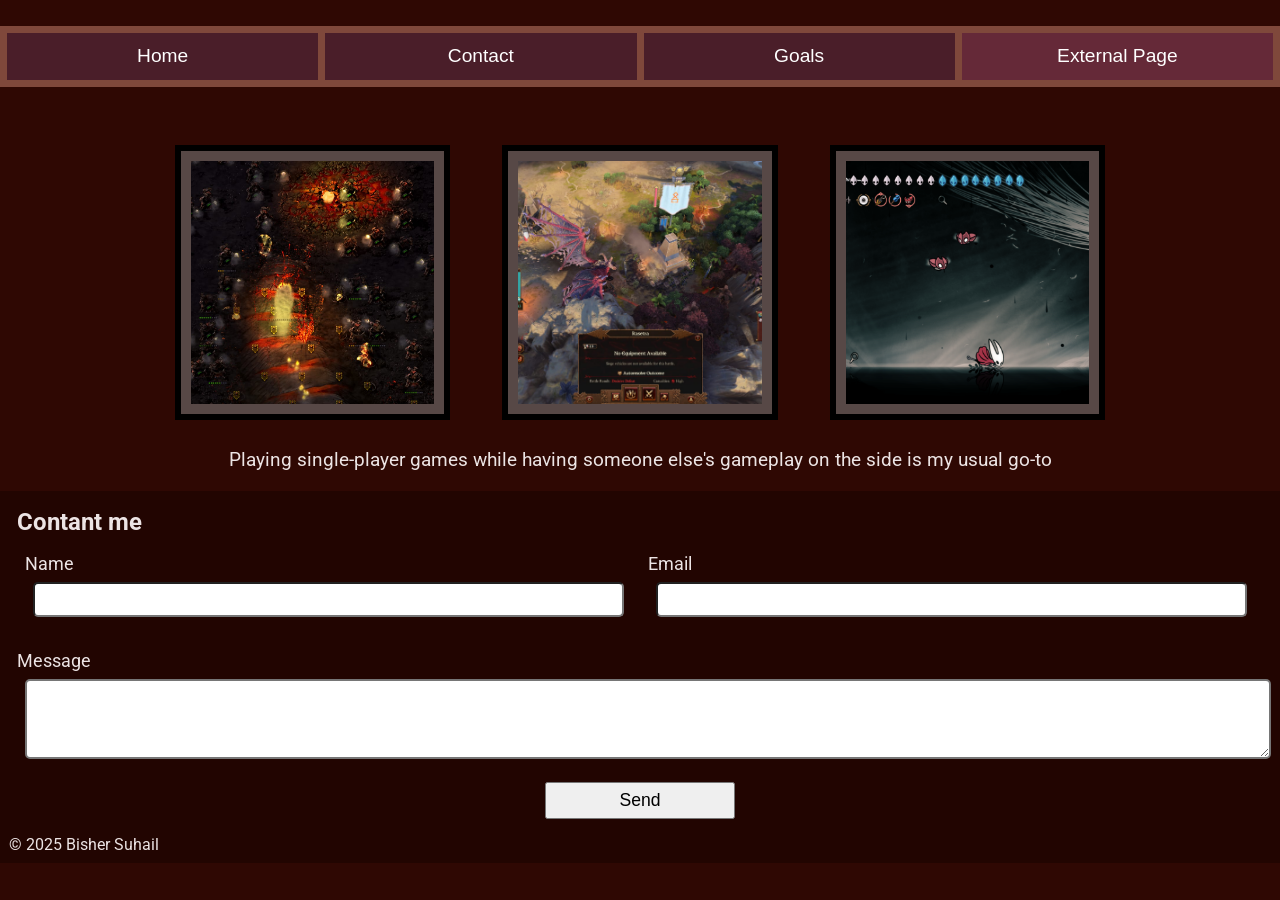
==== external-page.html @ 4e5fdfea "sheets refactoring and external page" ====
<!DOCTYPE html>
<html lang="en">
<head>
    <meta charset="UTF-8">
    <meta name="viewport" content="width=device-width, initial-scale=1.0">
    <link rel="stylesheet" href="global-sheet.css"/>
    <link rel="stylesheet" href="external-page-sheet.css"/>
    <title>Interests</title>
</head>
<body>
    <nav>
        <button onclick="location.href='index.html'">Home</button>
        <button onclick="location.href='#mailtoform'">Contact</button>
        <button onclick="location.href='index.html'">Goals</button>
        <button class= "currentpage lastbutton" onclick="location.href='external-page.html'">External Page</button>
    </nav>
    <div class="wrapper"> <!-- pivot content off the webpage edges-->
        <main>
            <section class ="hobbies">
                <wrap> <!-- wrap all images for consistent size regardless of actual image's size-->
                    <img
                        src="images/factorio.jpeg"
                        alt="factory game factorio"
                    />
                </wrap>

                <wrap>
                    <img
                        src="images/warhammer.jpeg"
                        alt="Strategy game Total War Warhammer 3"
                    />
                </wrap>

                <wrap>
                    <img
                        src="images/hollowknight.png"
                        alt="Action game Hollowknight Silksong"
                    />
                </wrap>
            </section>
            <p class ="hobbies-text">Playing single-player games while having someone else's gameplay on the side is my usual go-to</p>
        </main>
    </div>
    <footer>
        <form id = "mailtoform" action="mailto:bshr.suheil0001@stud.hkr.se" method="post" enctype="text/plain">
            <h2 style= "margin-bottom: 0px">Contant me</h2>
            <div class="inline-labels">
                <label> Name
                    <input type="text" name="name" required>
                </label>
                <label> Email
                    <input type="email" name="email" required>
                </label>
            </div>
            <label> Message
                <textarea name="message" rows="4" required></textarea>
            </label>
            <button type="submit">Send</button>
        </form>
        <p>&copy; 2025 Bisher Suhail</p>
    </footer>
</body>
</html>
---- global-sheet.css ----
/* General style sheet that applies to the entire website */

@import url('https://fonts.googleapis.com/css2?family=Roboto:wght@400;700&display=swap');
*:not(input, textarea, button) {
    font-family: 'Roboto', 'Arial', 'sans-serif';
    background-color: #2f0803;
    color: #ece4e4;
}

/* Allow the navbar and the footer background to stretch to the page edges */
body {
    margin: 0px;
}

/* Default margin settings applied for certain elements */
body .wrapper { 
    margin: 8px;
}

nav { 
    display: flex; 
    margin-top: 2%;
    margin-bottom: 5%;
    width: 100%;
}

nav button {
    flex: 1;
    padding: 1%;
    font-size: 120%;
    border: 7px solid #7f483b;
    border-right: none;
    background-color: #4a1e29;
    color: #ffffff;
}

nav button:hover {
    background-color: #924939;
    cursor: pointer;
}

/* Set buttons focus effect and exclude current webpage from focus and hover effects */
nav button:focus, .currentpage, .currentpage:hover {
    background-color: #652938;
}

.lastbutton {  
    border-right: 7px solid #7f483b;
}

/* rounding meter bar's corners */
meter::-webkit-meter-bar {
  border-radius: 10px;
  background: #ffd9c8;
}

meter::-webkit-meter-optimum-value,
meter::-webkit-meter-suboptimum-value,
meter::-webkit-meter-even-less-good-value {
  background: linear-gradient(#ffd9c8, #c04b3a);
}

/* "Contact me" section*/
#mailtoform {
    display: flex;
    flex-direction: column;
}

/* Specified labels are set on the same row */
#mailtoform .inline-labels {
    display: flex;
    margin-top: 10px;
}

/* Modifiy the content of labels in mailtoform*/
#mailtoform label {
    display: flex;
    flex-direction: column;
    width: 100%;
    font-size: 1.1em;
}

#mailtoform input, #mailtoform textarea {
    padding: 0.6em; /* Bigger fields*/
    margin-bottom: 10px;
    border-width: 2px;
    border-radius: 5px;
}

#mailtoform button {
    align-self: center;
    padding: 6px;
    margin-top: 5px;
    width: 15%;
    font-size: 1.1em;
}

footer {
    padding: 1px;
}

footer, footer *:not(input, textarea, button) {
    background-color: #220501;
}

footer * {
    margin: 8px;
}
---- external-page-sheet.css ----
.hobbies {
    display: flex;
    justify-content: center;
    gap: 5vw;
}

.hobbies img{
    border: 10px solid #6a6666ae;
    box-shadow: 0 0 0 6px #000000; 
    width: 19vw;
    height: 19vw;
    object-fit: cover; 
}

.hobbies-text {
    text-align: center;
    font-size: 1.2em;
    margin-top: 30px;
}

@media all and (max-width: 800px) {
    .hobbies {
        flex-direction: column;
        align-items: center;
        gap: 30px;
    }
    .hobbies img {
        width: 30vw;
        height: 30vw;
    }
}
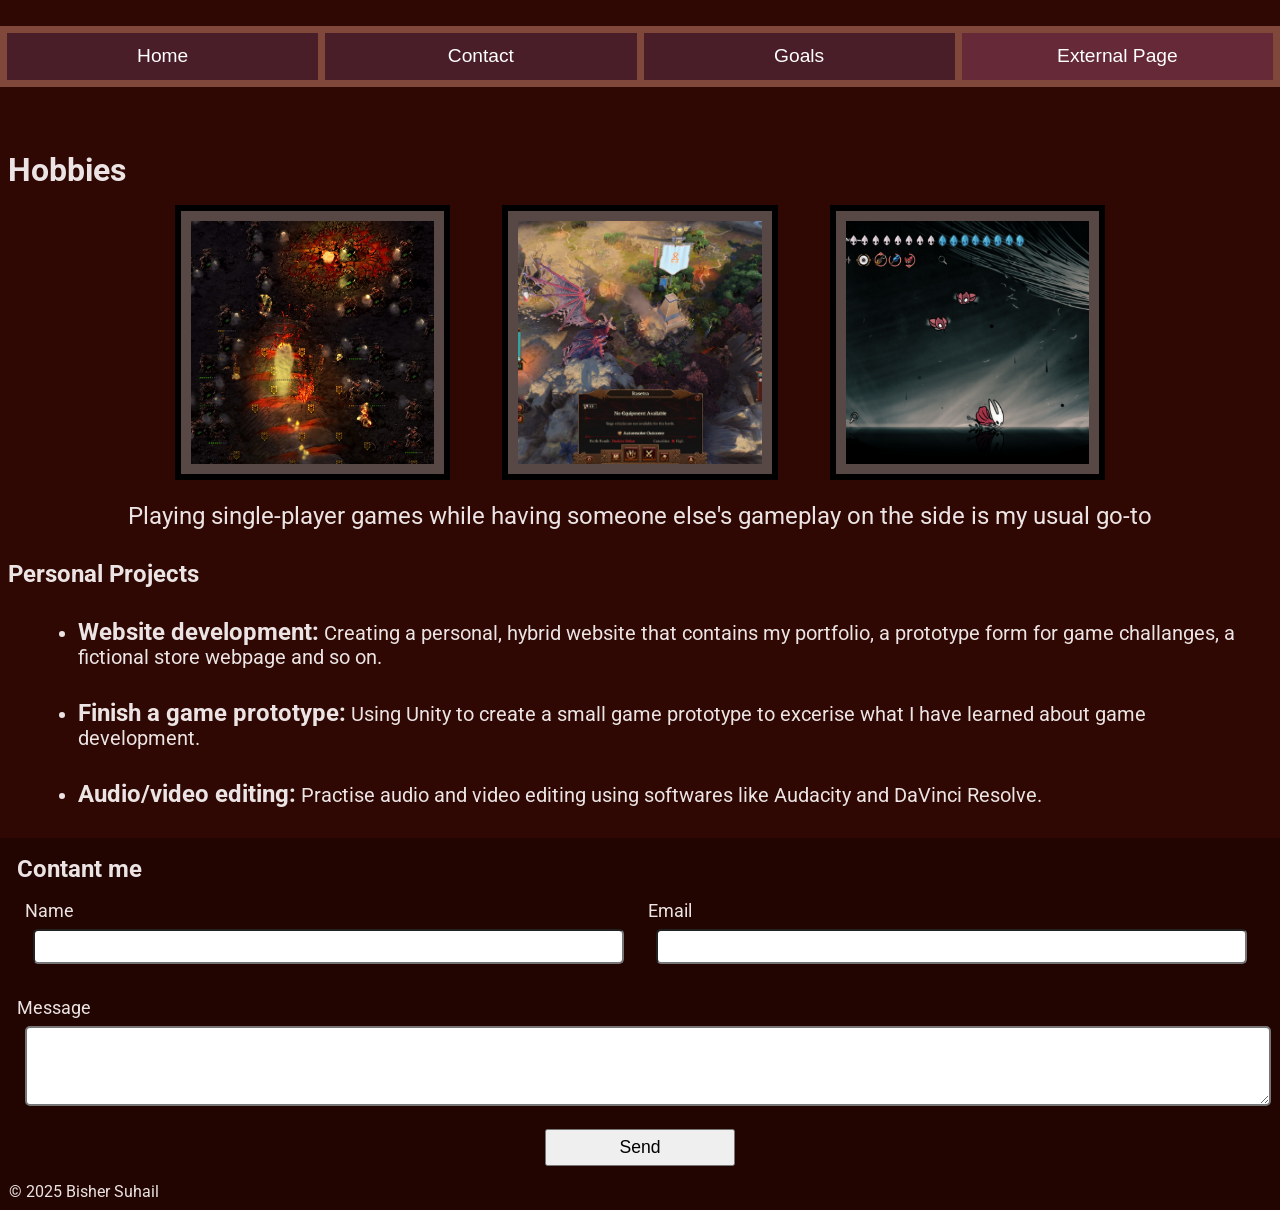
==== commit 9b5a20c1: "personal projects" ====
--- a/external-page.html
+++ b/external-page.html
@@ -5,17 +5,20 @@
     <meta name="viewport" content="width=device-width, initial-scale=1.0">
     <link rel="stylesheet" href="global-sheet.css"/>
     <link rel="stylesheet" href="external-page-sheet.css"/>
-    <title>Interests</title>
+    <title>About me</title>
+    <link rel="icon" type="image/png" href="images/favicon.ico"/>
 </head>
 <body>
     <nav>
         <button onclick="location.href='index.html'">Home</button>
         <button onclick="location.href='#mailtoform'">Contact</button>
-        <button onclick="location.href='index.html'">Goals</button>
+        <button onclick="location.href='./index.html#goals'">Goals</button>
         <button class= "currentpage lastbutton" onclick="location.href='external-page.html'">External Page</button>
     </nav>
+
     <div class="wrapper"> <!-- pivot content off the webpage edges-->
-        <main>
+        <main id = "hobbies">
+            <h1>Hobbies</h1>
             <section class ="hobbies">
                 <wrap> <!-- wrap all images for consistent size regardless of actual image's size-->
                     <img
@@ -40,7 +43,24 @@
             </section>
             <p class ="hobbies-text">Playing single-player games while having someone else's gameplay on the side is my usual go-to</p>
         </main>
+
+        <article id = "projects">
+            <h1>Personal Projects</h1>
+            <ul>
+                <li>
+                    <b>Website development:</b> Creating a personal, hybrid website that contains my portfolio, 
+                    a prototype form for game challanges, a fictional store webpage and so on.
+                </li>
+                <li>
+                    <b>Finish a game prototype:</b> Using Unity to create a small game prototype to excerise what I have learned about game development.
+                </li>
+                <li>
+                    <b>Audio/video editing:</b> Practise audio and video editing using softwares like Audacity and DaVinci Resolve.
+                </li>
+            </ul>
+        </article>
     </div>
+
     <footer>
         <form id = "mailtoform" action="mailto:bshr.suheil0001@stud.hkr.se" method="post" enctype="text/plain">
             <h2 style= "margin-bottom: 0px">Contant me</h2>
--- a/external-page-sheet.css
+++ b/external-page-sheet.css
@@ -15,11 +15,25 @@
 
 .hobbies-text {
     text-align: center;
-    font-size: 1.2em;
-    margin-top: 30px;
+    font-size: 1.5em;
+    margin-bottom: 30px;
 }
 
+ #projects li
+{
+    font-size: 1.2em;
+    margin: 30px;
+}
+
+#projects li b, #projects li {
+    font-size: 1.22em;
+}
+
+
 @media all and (max-width: 800px) {
+    #hobbies h1 {
+        text-align: center;
+    }
     .hobbies {
         flex-direction: column;
         align-items: center;
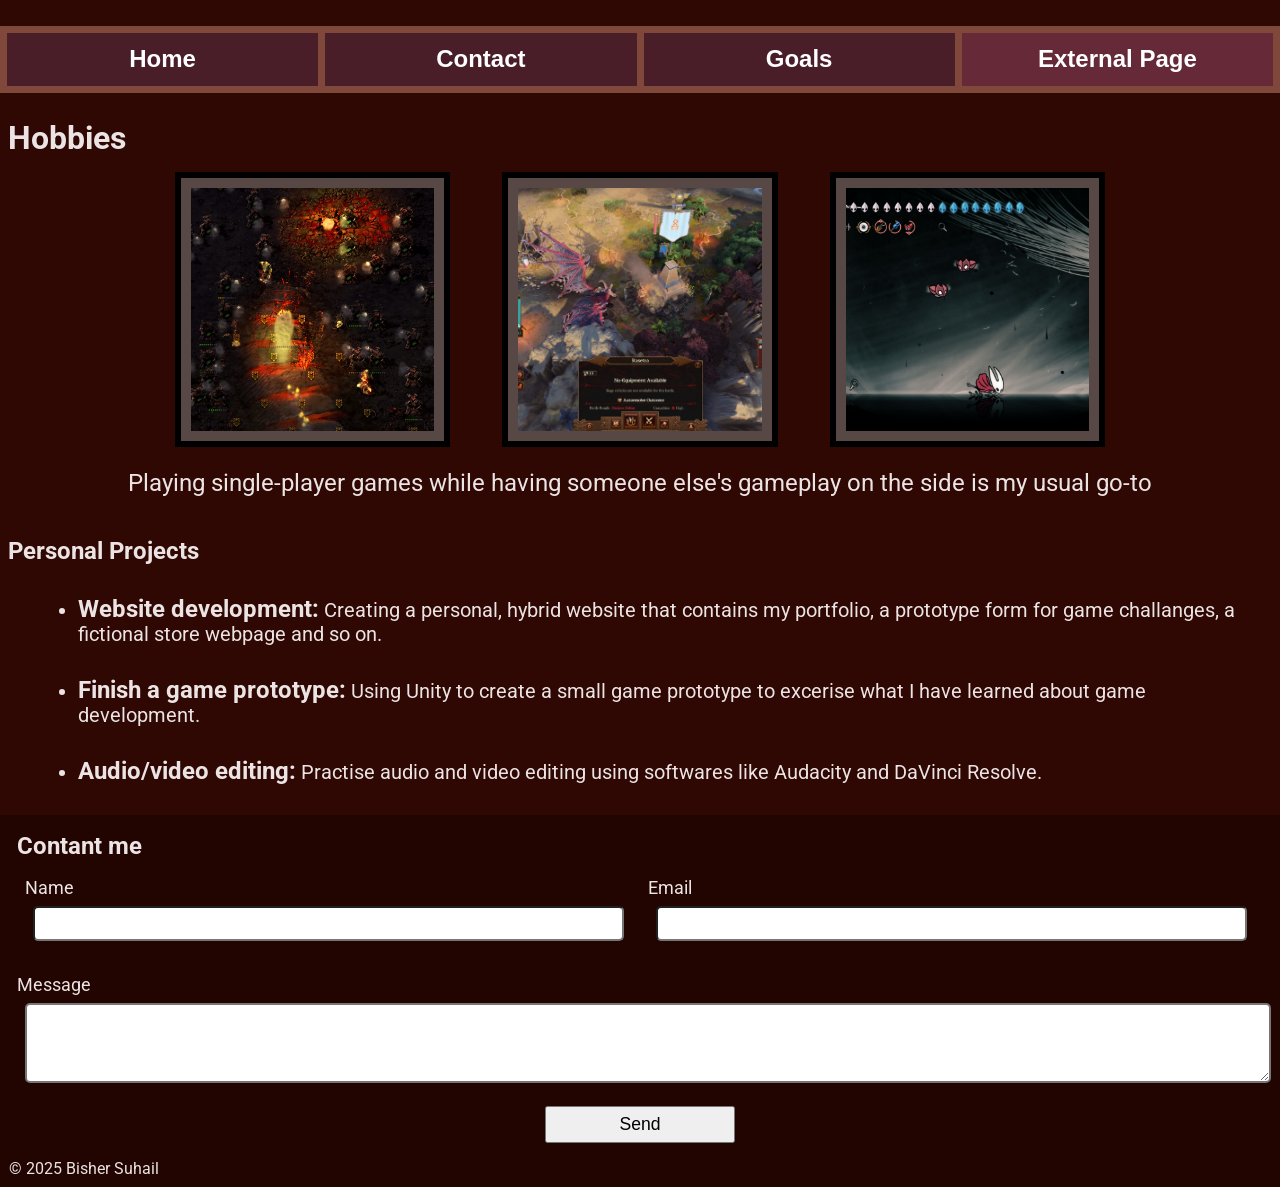
==== commit 83312b43: "finishing touches 01" ====
--- a/external-page.html
+++ b/external-page.html
@@ -1,3 +1,4 @@
+<!-- HTML document for external page -->
 <!DOCTYPE html>
 <html lang="en">
 <head>
@@ -16,11 +17,13 @@
         <button class= "currentpage lastbutton" onclick="location.href='external-page.html'">External Page</button>
     </nav>
 
-    <div class="wrapper"> <!-- pivot content off the webpage edges-->
+    <div class="wrapper"> <!-- Content wrapper -->
+        <!-- Hobbies section -->
         <main id = "hobbies">
             <h1>Hobbies</h1>
             <section class ="hobbies">
-                <wrap> <!-- wrap all images for consistent size regardless of actual image's size-->
+                <!-- Game images -->
+                <wrap> <!-- Image wrapper for consistent size -->
                     <img
                         src="images/factorio.jpeg"
                         alt="factory game factorio"
@@ -44,6 +47,7 @@
             <p class ="hobbies-text">Playing single-player games while having someone else's gameplay on the side is my usual go-to</p>
         </main>
 
+        <!-- Personal projects section -->
         <article id = "projects">
             <h1>Personal Projects</h1>
             <ul>
@@ -61,6 +65,7 @@
         </article>
     </div>
 
+    <!-- Footer with contact form -->
     <footer>
         <form id = "mailtoform" action="mailto:bshr.suheil0001@stud.hkr.se" method="post" enctype="text/plain">
             <h2 style= "margin-bottom: 0px">Contant me</h2>
--- a/global-sheet.css
+++ b/global-sheet.css
@@ -1,34 +1,37 @@
+/* General style sheet that applies to the entire website */
+@import url('https://fonts.googleapis.com/css2?family=Roboto:wght@400;700&display=swap');
 
-/* General style sheet that applies to the entire website */
-
-@import url('https://fonts.googleapis.com/css2?family=Roboto:wght@400;700&display=swap');
+/* Set default font and colors for most elements */
 *:not(input, textarea, button) {
     font-family: 'Roboto', 'Arial', 'sans-serif';
     background-color: #2f0803;
     color: #ece4e4;
 }
 
-/* Allow the navbar and the footer background to stretch to the page edges */
+/* Remove default body margin for full-width backgrounds */
 body {
     margin: 0px;
 }
 
-/* Default margin settings applied for certain elements */
+/* Wrapper margin for page content */
 body .wrapper { 
     margin: 8px;
 }
 
+/* Navigation bar layout */
 nav { 
     display: flex; 
     margin-top: 2%;
-    margin-bottom: 5%;
+    margin-bottom: 2%;
     width: 100%;
 }
 
+/* Navigation button styles */
 nav button {
     flex: 1;
     padding: 1%;
     font-size: 120%;
+    font-weight: bold;
     border: 7px solid #7f483b;
     border-right: none;
     background-color: #4a1e29;
@@ -40,40 +43,42 @@
     cursor: pointer;
 }
 
-/* Set buttons focus effect and exclude current webpage from focus and hover effects */
+/* Current page button focus and hovered button styles */
 nav button:focus, .currentpage, .currentpage:hover {
     background-color: #652938;
 }
 
+/* Last navigation button border */
 .lastbutton {  
     border-right: 7px solid #7f483b;
 }
 
-/* rounding meter bar's corners */
+/* Meter bar rounded corners */
 meter::-webkit-meter-bar {
   border-radius: 10px;
   background: #ffd9c8;
 }
 
+/* Meter bar gradient fill */
 meter::-webkit-meter-optimum-value,
 meter::-webkit-meter-suboptimum-value,
 meter::-webkit-meter-even-less-good-value {
   background: linear-gradient(#ffd9c8, #c04b3a);
 }
 
-/* "Contact me" section*/
+/* Contact form layout */
 #mailtoform {
     display: flex;
     flex-direction: column;
 }
 
-/* Specified labels are set on the same row */
+/* Inline layouts */
 #mailtoform .inline-labels {
     display: flex;
     margin-top: 10px;
 }
 
-/* Modifiy the content of labels in mailtoform*/
+/* Label styling in the contact form */
 #mailtoform label {
     display: flex;
     flex-direction: column;
@@ -96,6 +101,7 @@
     font-size: 1.1em;
 }
 
+/* Footer padding and background */
 footer {
     padding: 1px;
 }
@@ -107,3 +113,10 @@
 footer * {
     margin: 8px;
 }
+
+/* Larger navigation button font for wide screens */
+@media all and (min-width: 1200px) {
+    nav button {
+        font-size: 1.5em;
+    }
+}
--- a/external-page-sheet.css
+++ b/external-page-sheet.css
@@ -1,10 +1,11 @@
-
+/* Styles for hobbies section */
 .hobbies {
     display: flex;
     justify-content: center;
     gap: 5vw;
 }
 
+/* Styles for hobby images */
 .hobbies img{
     border: 10px solid #6a6666ae;
     box-shadow: 0 0 0 6px #000000; 
@@ -13,22 +14,27 @@
     object-fit: cover; 
 }
 
+/* Text under hobbies section */
 .hobbies-text {
     text-align: center;
     font-size: 1.5em;
-    margin-bottom: 30px;
 }
 
- #projects li
-{
+/* Projects section margin */
+#projects {
+    margin-top: 40px;
+}
+
+/* Project list item styles */
+#projects li {
     font-size: 1.2em;
     margin: 30px;
 }
 
+/* List item font size in projects */
 #projects li b, #projects li {
     font-size: 1.22em;
 }
-
 
 @media all and (max-width: 800px) {
     #hobbies h1 {
@@ -43,5 +49,8 @@
         width: 30vw;
         height: 30vw;
     }
+
+    .hobbies-text {
+        font-size: 1.2em;
+    }
 }
-
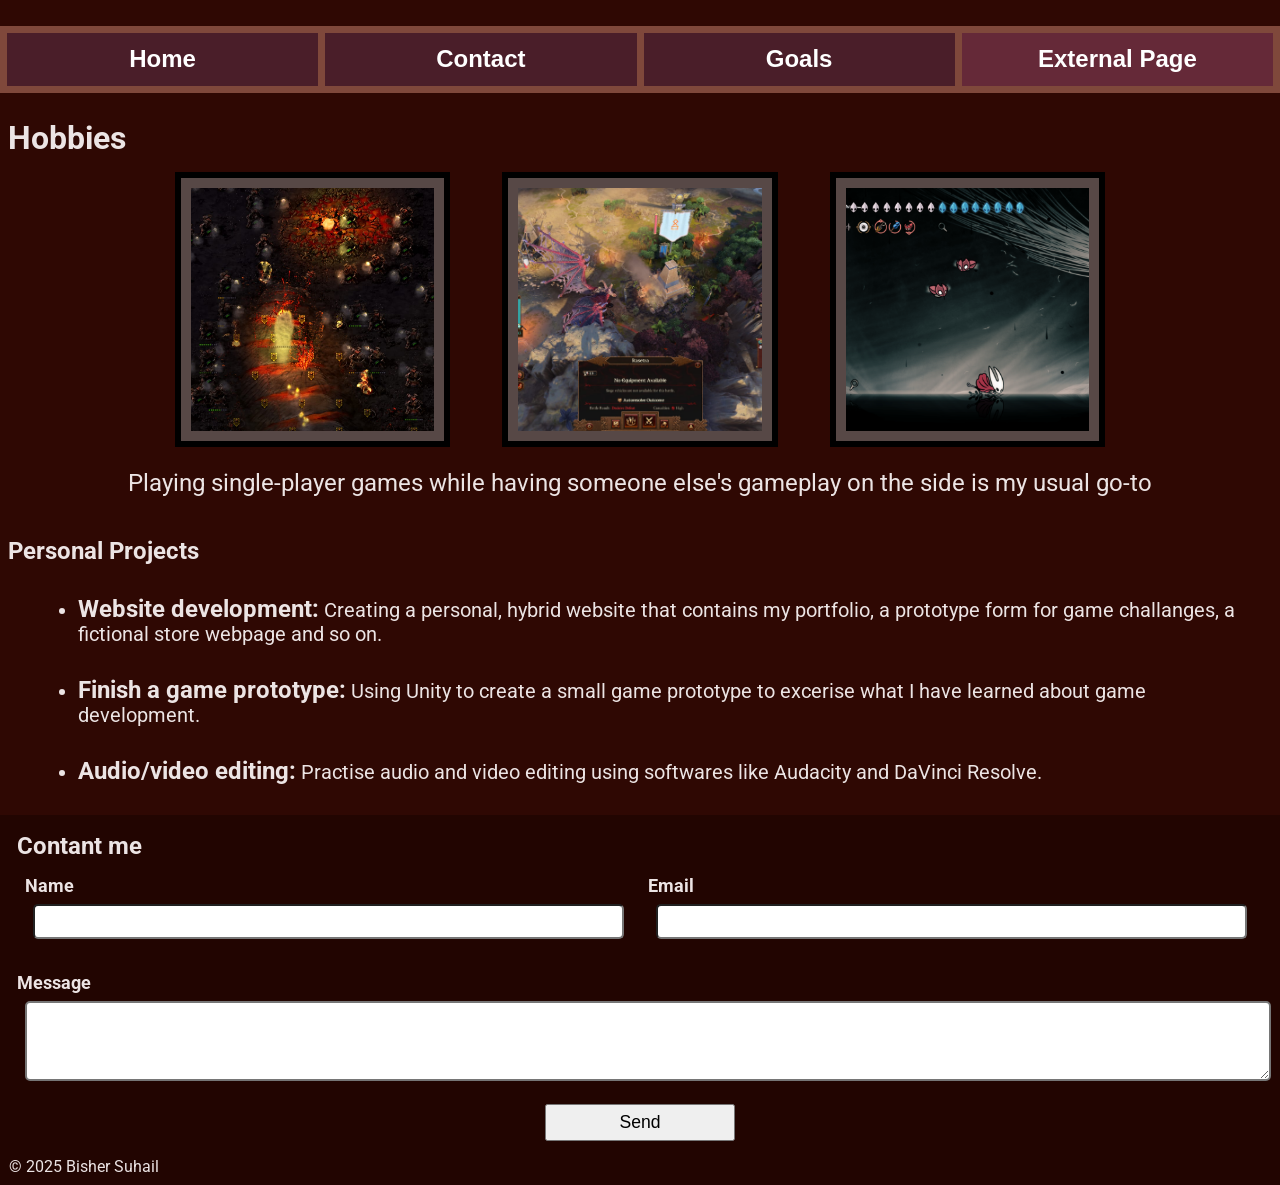
==== commit 9cdb6a38: "add: contact form script Create a script responsible for contact form elements and get relevant elem" ====
--- a/external-page.html
+++ b/external-page.html
@@ -44,7 +44,8 @@
                     />
                 </wrap>
             </section>
-            <p class ="hobbies-text">Playing single-player games while having someone else's gameplay on the side is my usual go-to</p>
+            <p class ="hobbies-text">Playing single-player games while having someone 
+                                        else's gameplay on the side is my usual go-to</p>
         </main>
 
         <!-- Personal projects section -->
@@ -53,13 +54,15 @@
             <ul>
                 <li>
                     <b>Website development:</b> Creating a personal, hybrid website that contains my portfolio, 
-                    a prototype form for game challanges, a fictional store webpage and so on.
+                        a prototype form for game challanges, a fictional store webpage and so on.
                 </li>
                 <li>
-                    <b>Finish a game prototype:</b> Using Unity to create a small game prototype to excerise what I have learned about game development.
+                    <b>Finish a game prototype:</b> Using Unity to create a 
+                        small game prototype to excerise what I have learned about game development.
                 </li>
                 <li>
-                    <b>Audio/video editing:</b> Practise audio and video editing using softwares like Audacity and DaVinci Resolve.
+                    <b>Audio/video editing:</b> Practise audio and video editing using 
+                        softwares like Audacity and DaVinci Resolve.
                 </li>
             </ul>
         </article>
@@ -85,4 +88,5 @@
         <p>&copy; 2025 Bisher Suhail</p>
     </footer>
 </body>
+<script src="contactform.js"></script>
 </html>
--- a/global-sheet.css
+++ b/global-sheet.css
@@ -2,7 +2,7 @@
 @import url('https://fonts.googleapis.com/css2?family=Roboto:wght@400;700&display=swap');
 
 /* Set default font and colors for most elements */
-*:not(input, textarea, button) {
+*:not(input, select, option, textarea, button) {
     font-family: 'Roboto', 'Arial', 'sans-serif';
     background-color: #2f0803;
     color: #ece4e4;
@@ -66,27 +66,30 @@
   background: linear-gradient(#ffd9c8, #c04b3a);
 }
 
-/* Contact form layout */
-#mailtoform {
+#mailtoform, #mailtoform label {
     display: flex;
     flex-direction: column;
+    font-weight: bold;
 }
-
 /* Inline layouts */
 #mailtoform .inline-labels {
     display: flex;
-    margin-top: 10px;
 }
 
 /* Label styling in the contact form */
 #mailtoform label {
-    display: flex;
-    flex-direction: column;
     width: 100%;
     font-size: 1.1em;
 }
 
-#mailtoform input, #mailtoform textarea {
+#mailtoform .sized-label {
+    width: 30%;
+}
+.sized-label * {
+    font-weight: bold;
+}
+
+#mailtoform input, #mailtoform textarea, #mailtoform select {
     padding: 0.6em; /* Bigger fields*/
     margin-bottom: 10px;
     border-width: 2px;
@@ -106,7 +109,7 @@
     padding: 1px;
 }
 
-footer, footer *:not(input, textarea, button) {
+footer, footer *:not(input, select, option, textarea, button) {
     background-color: #220501;
 }
 
@@ -114,6 +117,11 @@
     margin: 8px;
 }
 
+@media all and (max-width: 800px) {
+    #mailtoform .sized-label {
+        width: 100%;
+    }
+}
 /* Larger navigation button font for wide screens */
 @media all and (min-width: 1200px) {
     nav button {
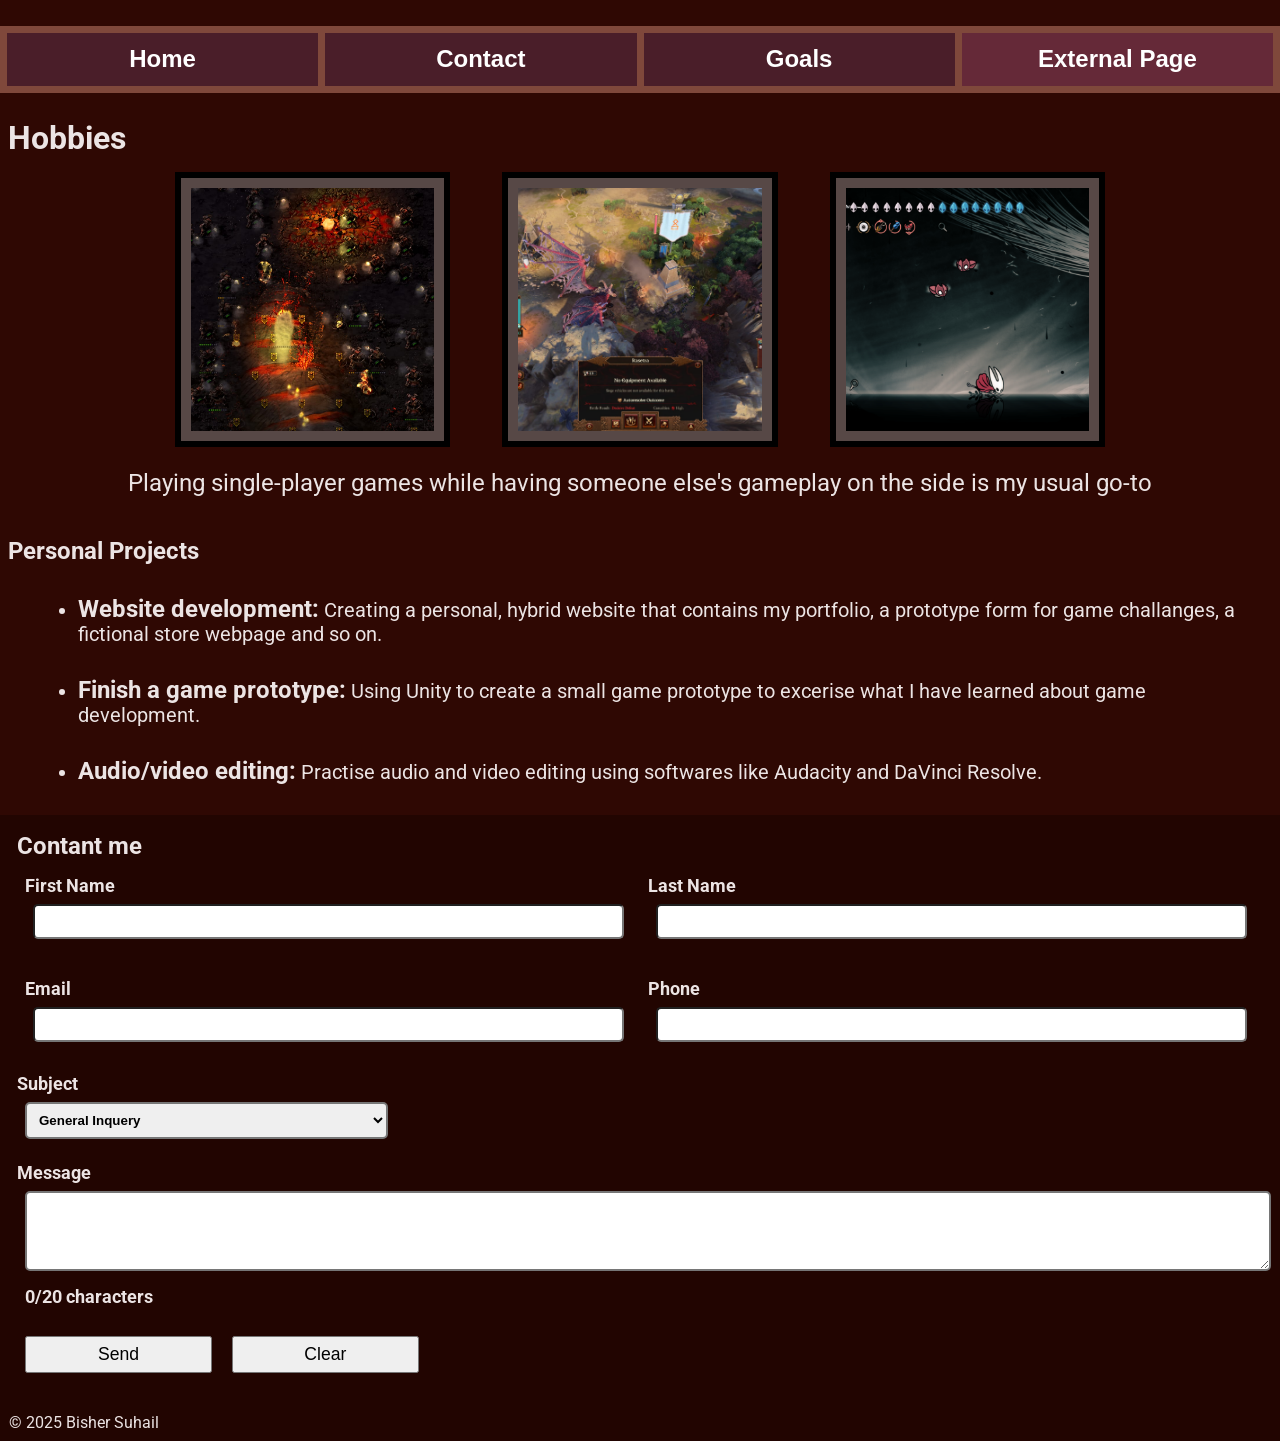
==== commit 2626a855: "fix: contact form in the external page implemented the correct version of contact form to the extern" ====
--- a/external-page.html
+++ b/external-page.html
@@ -4,8 +4,8 @@
 <head>
     <meta charset="UTF-8">
     <meta name="viewport" content="width=device-width, initial-scale=1.0">
+    <link rel="stylesheet" href="external-page-sheet.css"/>
     <link rel="stylesheet" href="global-sheet.css"/>
-    <link rel="stylesheet" href="external-page-sheet.css"/>
     <title>About me</title>
     <link rel="icon" type="image/png" href="images/favicon.ico"/>
 </head>
@@ -68,22 +68,45 @@
         </article>
     </div>
 
-    <!-- Footer with contact form -->
+    <!-- Footer with mailtoform -->
     <footer>
-        <form id = "mailtoform" action="mailto:bshr.suheil0001@stud.hkr.se" method="post" enctype="text/plain">
+        <form id = "mailtoform" action="mailto:bshr.suheil0001@stud.hkr.se" method="post" enctype="text/plain" novalidate>
             <h2 style= "margin-bottom: 0px">Contant me</h2>
             <div class="inline-labels">
-                <label> Name
-                    <input type="text" name="name" required>
+                <label> First Name
+                    <input type="text" id= "first-name" name="name" required>
                 </label>
-                <label> Email
-                    <input type="email" name="email" required>
+                <label> Last Name
+                    <input type ="text" id= "last-name" name="surname" required>
                 </label>
             </div>
+            <div class ="inline-labels">
+                <label> Email <input type="email" id= "email" name="email" required> </label>
+                <label> Phone
+                    <input type="tel" id= "phone" name="phone">
+                </label>
+            </div>
+            <label class="sized-label"> Subject 
+                <select id= "subject" name="subject">
+                    <option value="generalInquery">General Inquery</option>
+                    <option value="professionalInquiry">Professional Inquery</option>
+                    <option value="personalInquery">Personal Inquery</option>
+                </select>
+            </label>
             <label> Message
-                <textarea name="message" rows="4" required></textarea>
+                <textarea id= "message" name="message" rows="4" required></textarea>
+                <p id= "message-counter"> 0/20 characters</p>
             </label>
-            <button type="submit">Send</button>
+            <div class ="inline-buttons">
+                <button class= "inline-button" id="submit" type="submit">Send</button>
+                <button class= "inline-button" id="reset-button" type="reset">Clear</button>
+            </div>
+            <div class= "submission-notices">
+                <p hidden id= "valid-submission-message">
+                    Thank you! I will get back to you soon</p>
+                <p hidden id= "invalid-submission-message">
+                    Resolve field issues before submitting</p>
+            </div>
         </form>
         <p>&copy; 2025 Bisher Suhail</p>
     </footer>
--- a/global-sheet.css
+++ b/global-sheet.css
@@ -6,6 +6,10 @@
     font-family: 'Roboto', 'Arial', 'sans-serif';
     background-color: #2f0803;
     color: #ece4e4;
+}
+
+[hidden] {
+  display: none !important;
 }
 
 /* Remove default body margin for full-width backgrounds */
@@ -89,7 +93,7 @@
     font-weight: bold;
 }
 
-#mailtoform input, #mailtoform textarea, #mailtoform select {
+input, textarea, select {
     padding: 0.6em; /* Bigger fields*/
     margin-bottom: 10px;
     border-width: 2px;
@@ -102,6 +106,23 @@
     margin-top: 5px;
     width: 15%;
     font-size: 1.1em;
+}
+.submission-notices * {
+    display: inline-block; 
+    padding: 10px; 
+    font-size: 1.1em; 
+    text-align: center;
+    border-radius: 10px;
+}
+
+#valid-submission-message {
+    color: rgb(199, 255, 199); 
+    background-color: #004900; 
+}
+
+#invalid-submission-message {
+    color: rgb(254, 205, 205); 
+    background-color: #880000; 
 }
 
 /* Footer padding and background */
@@ -118,6 +139,10 @@
 }
 
 @media all and (max-width: 800px) {
+    #mailtoform .inline-labels {
+        display: flex;
+        flex-direction: column;
+    }
     #mailtoform .sized-label {
         width: 100%;
     }
@@ -128,3 +153,32 @@
         font-size: 1.5em;
     }
 }
+
+/*=========== Dynamic field effects =============*/
+
+#mailtoform *:focus {
+    outline: none;
+    box-shadow: 0 0 0 2px rgb(52, 0, 185);
+}
+
+.default-field {
+    background-color:rgba(255, 255, 255, 0.945);
+    border: 2px solid rgb(79, 79, 79);
+    box-shadow: none;
+}
+
+.valid {
+    border: 3px solid rgb(2, 203, 2);
+}
+
+.invalid {
+    border: 3px solid rgb(196, 0, 0);
+}
+
+.valid:focus {
+    background-color: rgb(227, 255, 218);
+}
+
+.invalid:focus {
+    background-color: rgb(255, 218, 218);
+} 
